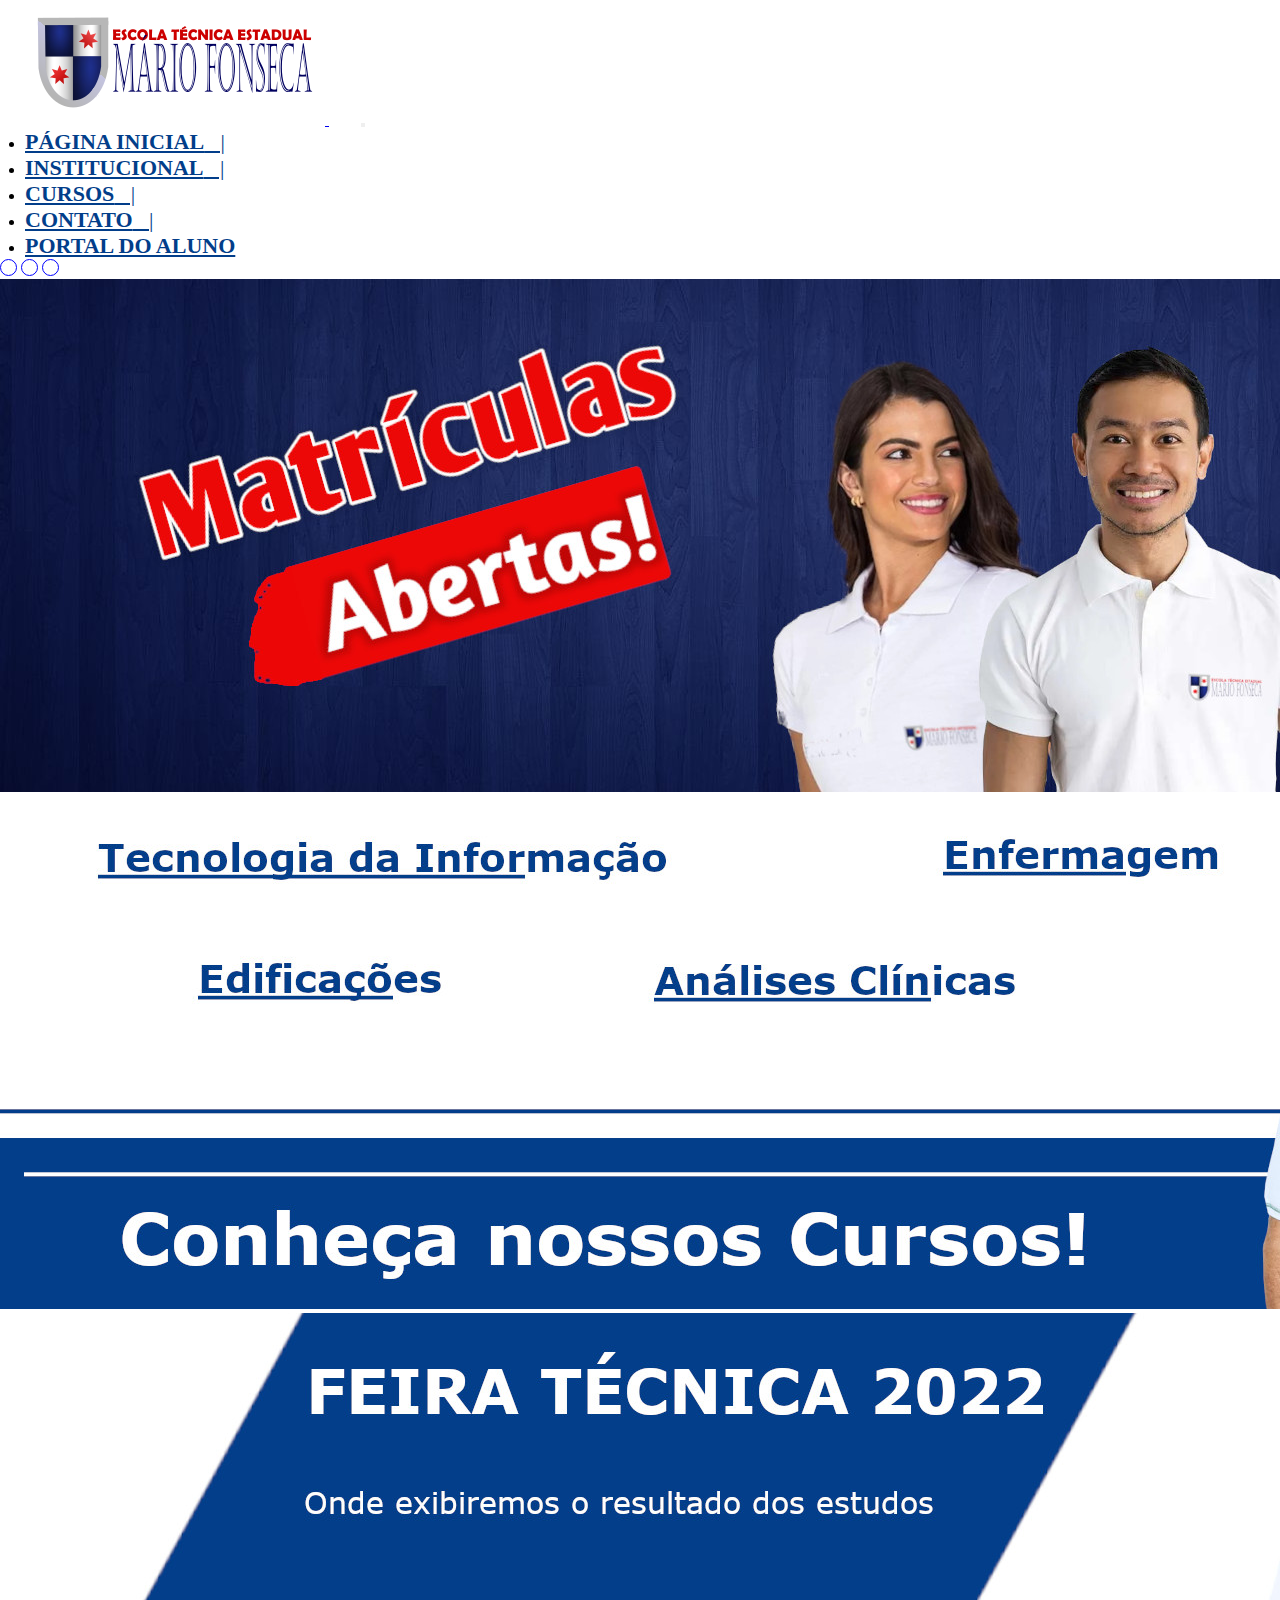
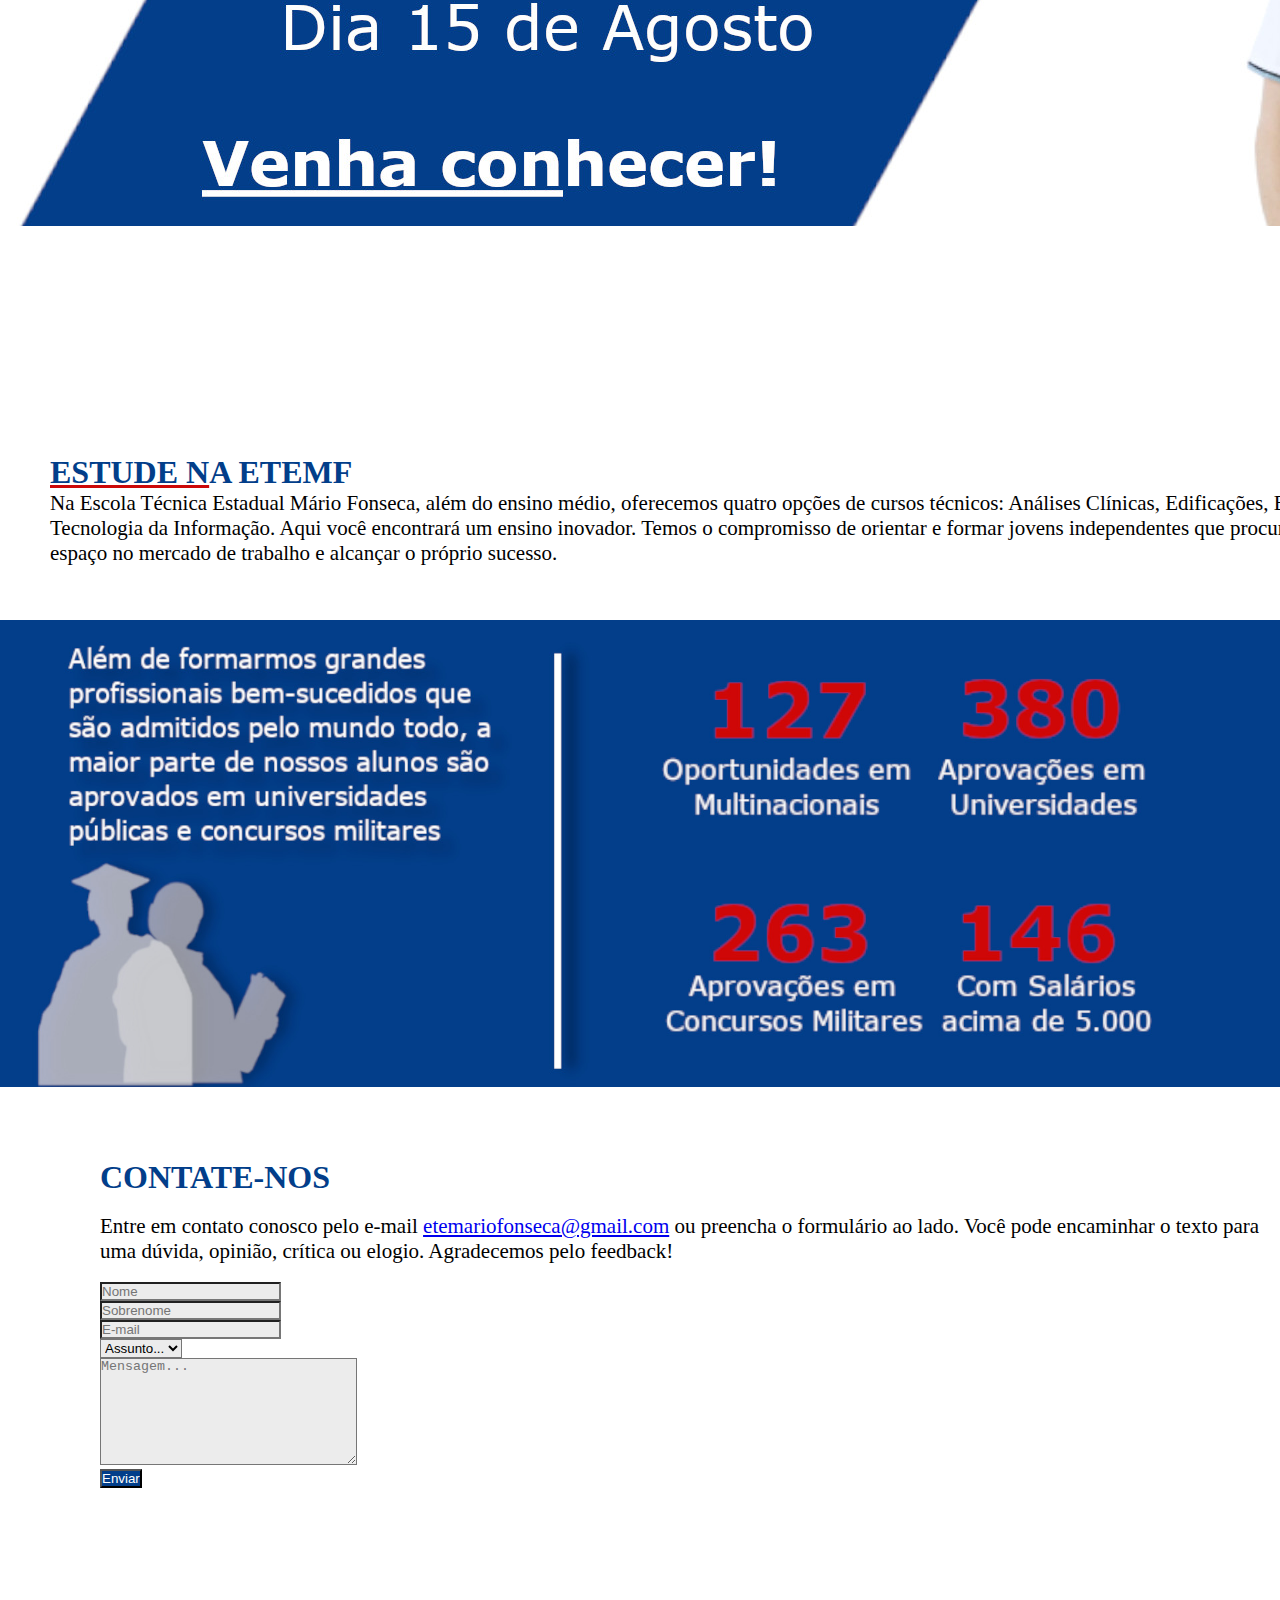
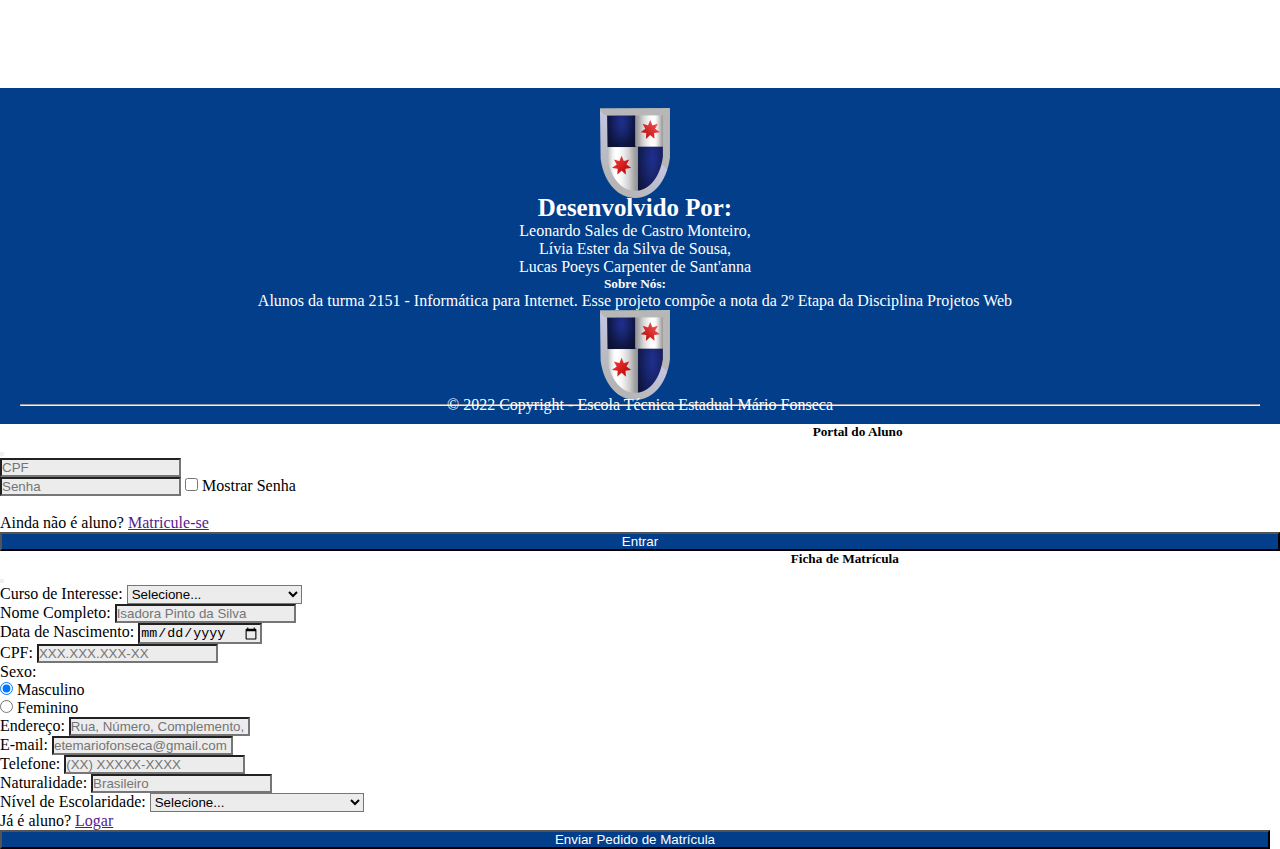
==== ETEMF - Projetos Web/index.html @ 79787ada "Envio para o Github" ====
<!DOCTYPE html>
<html lang="pt-br">
<head>
    <meta charset="UTF-8">
    <meta http-equiv="X-UA-Compatible" content="IE=edge">
    <meta name="viewport" content="width=device-width, initial-scale=1.0">
    <title>Página Inicial</title>
    <link href="https://cdn.jsdelivr.net/npm/bootstrap@5.2.0/dist/css/bootstrap.min.css" rel="stylesheet" integrity="sha384-gH2yIJqKdNHPEq0n4Mqa/HGKIhSkIHeL5AyhkYV8i59U5AR6csBvApHHNl/vI1Bx" crossorigin="anonymous">
    <link rel="shortcut icon" href="imagens/escudo.ico" type="image/x-icon">
    <link rel="stylesheet" href="css/style.css">
</head>
<body>
    <main>
        <nav class="navbar navbar-expand-lg bg-white roxin">
            <div class="container-fluid">
              <a class="navbar-brand logo" href="#">
                <img src="imagens/logo.png" alt="">
              </a><span class="somecell">&nbsp;&nbsp;&nbsp;&nbsp;&nbsp;&nbsp;&nbsp;</span>
              <button class="navbar-toggler" type="button" data-bs-toggle="collapse" data-bs-target="#navbarNav" aria-controls="navbarNav" aria-expanded="false" aria-label="Toggle navigation">
                <span class="navbar-toggler-icon"></span>
              </button>
              <div class="collapse navbar-collapse" id="navbarNav">
                <ul class="navbar-nav">
                  <li class="nav-item">
                    <a class="nav-link menuzin" aria-current="page" href="#"><b>PÁGINA INICIAL</b><span class="somecell"> &nbsp; |</span></a>
                  </li>
                  <hr class="somepc">
                  <li class="nav-item">
                    <a class="nav-link menuzin" href="intitucional.html"><b>INSTITUCIONAL</b><span class="somecell"> &nbsp; |</span> </a>
                  </li>
                  <hr class="somepc">
                  <li class="nav-item">
                    <a class="nav-link menuzin" href="cursos.html"><b>CURSOS</b><span class="somecell"> &nbsp; |</span> </a>
                  </li>
                  <hr class="somepc">
                  <li class="nav-item">
                    <a class="nav-link menuzin" href="#contato"><b>CONTATO</b><span class="somecell"> &nbsp; |</span> </a>
                  </li>
                  <hr class="somepc">
                  <li class="nav-item">
                    <a class="nav-link menuzin" href="#" data-bs-toggle="modal" data-bs-target="#exampleModalToggle"><b>PORTAL DO ALUNO</b></a>
                  </li>
                </ul>
              </div>
            </div>
          </nav>

          <div id="carouselExampleIndicators" class="carousel slide" data-bs-ride="true">
            <div class="carousel-indicators">
              <button type="button" data-bs-target="#carouselExampleIndicators" data-bs-slide-to="0" class="active" aria-current="true" aria-label="Slide 1" ></button>
              <button type="button" data-bs-target="#carouselExampleIndicators" data-bs-slide-to="1" aria-label="Slide 2"></button>
              <button type="button" data-bs-target="#carouselExampleIndicators" data-bs-slide-to="2" aria-label="Slide 3"></button>
            </div>
            <div class="carousel-inner">
              <div class="carousel-item active" data-bs-interval="8000">
                <img src="imagens/banner2.jpg" class="w-100 somecell" alt="...">
                <img src="imagens/banner1r.jpg" class="w-100 somepc" alt="...">
              </div>
              <div class="carousel-item" data-bs-interval="8000">
                <img src="imagens/banner1.jpg" class="w-100 somecell" alt="...">
                <img src="imagens/banner2r.jpg" class="w-100 somepc" alt="...">
              </div>
              <div class="carousel-item" data-bs-interval="8000">
                <img src="imagens/banner3.jpg" class="w-100 somecell" alt="...">
                <img src="imagens/banner3r.jpg" class="w-100 somepc" alt="...">
              </div>
            </div>
            </button>
          </div>

          <br><br><br>

          
          <div class="row container estude_etemf">
            <div class="col-md-7 col-sm-12">
              <div class="ratio ratio-16x9">
                <iframe class="padvid" src="https://www.youtube.com/embed/x_8GT5tvllw" title="YouTube video player" frameborder="0" allow="accelerometer; autoplay; clipboard-write; encrypted-media; gyroscope; picture-in-picture" allowfullscreen></iframe>
              </div>
            </div>
            <div class="col-md-4 col-sm-12 estudenaetemf">
            <br class="somepc">
            <h1 class="titulo ltit"><b><span class="sublinhado">ESTUDE N</span>A ETEMF</b></h1>  
            <p class="textindex" style="font-size: 21px;">Na Escola Técnica Estadual Mário Fonseca, além do ensino médio, oferecemos quatro opções de cursos técnicos: Análises Clínicas, Edificações, Enfermagem e Tecnologia da Informação. Aqui você encontrará um ensino inovador. Temos o compromisso de orientar e formar jovens independentes que procuram encontrar um espaço no mercado de trabalho e alcançar o próprio sucesso. 

            </p>
            </div>
          </div>

          <br><br><br>

          <img class="imgaprovados somecell" src="imagens/resultados3.0.jpg" alt="">
          <img class="imgaprovados somepc" src="imagens/resultado-responsivo2.0.jpg" alt="">
          
          <br><br>

          <div class="row container contato" id="contato">

            <div class="col-sm-5">
              <h1 class="titulo">CONTATE-NOS</h1>
              <br>
              <p style="font-size: 21px;">
                Entre em contato conosco pelo e-mail <a href=mailto:etemariofonseca@gmail.com>etemariofonseca@gmail.com</a> ou preencha o formulário ao lado. Você pode encaminhar o texto para uma dúvida, opinião, crítica ou elogio. Agradecemos pelo feedback!</p>
              <br>
            </div>

            <div class="col-sm-7">
                <form action="https://api.staticforms.xyz/submit" method="post" class="row g-3">
                  <input type="hidden" name="accessKey" value="0bdb96b9-4ab4-44a5-a13f-b77f1371d944">
                  <input type="hidden" name="redirectTo" value="https://lucas-poeys.github.io/2151-Lucas_Poeys/pagina_envio/envio.html">
                  <div class="col-md-6">
                    <input type="text" name="$Nome" id="nome" class="form-control" placeholder="Nome" required>
                  </div>
                  <div class="col-md-6">
                    <input type="text" name="$Sobrenome" id="sobrenome" class="form-control" placeholder="Sobrenome" required>
                  </div>
                  <div class="col-md-12">
                    <input type="email" name="email" id="email" class="form-control" placeholder="E-mail" required>
                  </div>
                  <div class="col-md-12">
                    <select name="subject" class="form-select" id="tipo">
                      <option value="Escolha">Assunto...</option>
                      <option value="Dúvida">Dúvida</option>
                      <option value="Opinião">Opinião</option>
                      <option value="Crítica">Crítica</option>
                      <option value="Elogios">Elogios</option>
                    </select>
                  </div>
                  <div class="col-md-12">
                    <textarea name="$Mensagem" class="form-control" placeholder="Mensagem..." id="mensagem" cols="30" rows="7" required></textarea>
                  </div>
                  <div class="col-md-12">
                    <input type="submit" class="form-control botao" value="Enviar">
                  </div>
                </form>
            </div>

          </div>
    </main>


    <script src="https://cdn.jsdelivr.net/npm/bootstrap@5.2.0/dist/js/bootstrap.bundle.min.js" integrity="sha384-A3rJD856KowSb7dwlZdYEkO39Gagi7vIsF0jrRAoQmDKKtQBHUuLZ9AsSv4jD4Xa" crossorigin="anonymous"></script>
    <script src="js/script.js"></script>
</body>

<footer>
  <center>
    <div class="row container rodape">
    <div class="col-md-2">
    <img id="escudo" src="imagens/escudo.png" alt="">
    </div>
    <div class="col-md-4 desenvolvido">
        <br>
    <h5>Desenvolvido Por:</h5>
    <p class="nomes"> Leonardo Sales de Castro Monteiro, <br> Lívia Ester da Silva de Sousa, <br> Lucas Poeys Carpenter de Sant'anna
    </p>
</div>
    <div class="col-md-4">
      <h5>Sobre Nós:</h5>
      <p class="nomes">
        Alunos da turma 2151 - Informática para Internet. Esse projeto compõe a nota da 2º Etapa da Disciplina Projetos Web
      </p>
    </div>
    <div class="col-md-2">
      <img id="escudo" src="imagens/escudo.png" alt="">
      </div>
</div>
</center>
    

    <hr>
    <center>
    <p id="copyright">© 2022 Copyright - Escola Técnica Estadual Mário Fonseca</p>
</center>
</footer>


<div class="modal fade" id="exampleModalToggle" aria-hidden="true" aria-labelledby="exampleModalToggleLabel" tabindex="-1">
  <div class="modal-dialog modal-dialog-centered">
    <div class="modal-content">
      <div class="modal-header">
        
        <h5 class="modal-title modaltit-portalaluno" id="exampleModalToggleLabel" style="text-align: center;">Portal do Aluno</h5>

        <button type="button" class="btn-close" data-bs-dismiss="modal" aria-label="Close"></button>
      </div>
      <div class="modal-body">
        <form action="#" onsubmit="entrada(); return false">
            <p style="color: red; display: none;" id="valuse">CPF ou Senha inválidos</p>
            <input type="text" class="form-control" id="cpf" placeholder="CPF" onkeypress="mascara_cpf(this)" maxlength="14" onkeydown="return somente_numero(event)" onkeyup="salto(this.name,this.value)">
            <p style="color: red;display: none;" id="valcpf">Esse campo é obrigatório! Preencha com seu CPF</p>
            <br>
         
            <input type="password" class="form-control" id="senha" placeholder="Senha">
            <p style="color: red;display: none;" id="valsenha">Esse campo é obrigatório! Preencha com sua Senha</p>
            <input type="checkbox" class="form-check-input" id="checkbox" onclick="mostrar()">
            <label class="form-check-label" for="checkbox">Mostrar Senha</label>
            <br><br>
          
            <p>Ainda não é aluno? <a href="" data-bs-target="#exampleModalToggle2" data-bs-toggle="modal">Matricule-se</a></p>
          <center><button type="submit" class="btn" style="width: 100%;background-color: #023E8A;color: white;">Entrar</button></center>
        
        </form>
      </div>
    </div>
  </div>
</div>
<div class="modal fade" id="exampleModalToggle2" aria-hidden="true" aria-labelledby="exampleModalToggleLabel2" tabindex="-1">
  <div class="modal-dialog modal-dialog-centered modal-lg">
    <div class="modal-content matricule-se">
      <div class="modal-header">
        <h5 class="modal-title ficha_matricula" id="exampleModalToggleLabel2" style="text-align: center;">Ficha de Matrícula</h5>
        <button type="button" class="btn-close" data-bs-dismiss="modal" aria-label="Close"></button>
      </div>
      <div class="modal-body matricula">
        <form class="row g-3" onsubmit="matricula(); return false">
          <div class="col-12">
            <label for="curso" class="form-label">Curso de Interesse: </label>
            <select class="form-select" name="curso" id="curso">
              <option value="nada">Selecione...</option>
              <option value="">Tecnologia da Informação</option>
              <option value="">Enfermagem</option>
              <option value="">Análises Clínicas</option>
              <option value="">Edificações</option>
            </select>
            <p style="color: red;display: none;" id="valcurso">Esse campo é obrigatório! Preencha com seu Curso de Interesse</p>
          </div>
            <div class="col-12">
              <label for="nome" class="form-label">Nome Completo: </label>
              <input type="text" class="form-control" id="nomemat" placeholder="Isadora Pinto da Silva">
              <p style="color: red;display: none;" id="valnomematricula">Esse campo é obrigatório! Preencha com seu Nome Completo.</p>
            </div>
      
          <div class="col-md-4">
            <label for="nascimento" class="form-label">Data de Nascimento: </label>
            <input type="date" class="form-control" id="nascimento">
            <p style="color: red;display: none;" id="valnascimento">Esse campo é obrigatório! Preencha com sua Data de Nascimento.</p>
          </div>
          <div class="col-md-4">
            <label for="cpfmat" class="form-label">CPF: </label>
            <input type="text" class="form-control" id="cpfmat" onkeydown="return somente_numero(event)" onkeypress="mascara_cpf(this)" placeholder="XXX.XXX.XXX-XX" maxlength="14">
            <p style="color: red;display: none;" id="valcpfmatricula">Esse campo é obrigatório! Preencha com seu CPF</p>
          </div>
          <div class="col-md-4">
            <label for="inputAddress" class="form-label">Sexo: </label>
            <br>
            <div class="form-check form-check-inline">
              <input class="form-check-input" type="radio" name="inlineRadioOptions" id="inlineRadio1" value="option1" checked>
              <label class="form-check-label" for="inlineRadio1">Masculino</label>
            </div>
            <div class="form-check form-check-inline">
              <input class="form-check-input" type="radio" name="inlineRadioOptions" id="inlineRadio2" value="option2">
              <label class="form-check-label" for="inlineRadio2">Feminino</label>
            </div>
          </div>
          <div class="col-12">
            <label for="endereco" class="form-label">Endereço: </label>
            <input type="text" class="form-control" id="endereco" placeholder="Rua, Número, Complemento, Bairro, Cidade, Estado">
            <p style="color: red;display: none;" id="valendereco">Esse campo é obrigatório! Preencha com seu Endereço.</p>
          </div>
          <div class="col-md-6">
            <label for="email" class="form-label">E-mail: </label>
            <input type="email" class="form-control" id="emailmat" placeholder="etemariofonseca@gmail.com">
            <p style="color: red;display: none;" id="valemailmatricula">Esse campo é obrigatório! Preencha com seu E-mail.</p>
          </div>
          <div class="col-md-6">
            <label for="telefone" class="form-label">Telefone: </label>
            <input type="text" class="form-control" id="telefone" onkeydown="return somente_numero(event)" placeholder="(XX) XXXXX-XXXX" maxlength="15" onkeypress="mascara_telefone(this)">
            <p style="color: red;display: none;" id="valtelefone">Esse campo é obrigatório! Preencha com seu Telefone</p>
          </div>
          <div class="col-12">
            <label for="naturalidade" class="form-label">Naturalidade: </label>
            <input type="text" class="form-control" id="naturalidade" placeholder="Brasileiro">
            <p style="color: red;display: none;" id="valnaturalidade">Esse campo é obrigatório! Preencha com sua naturalidade.</p>
          </div>
          <div class="col-12">
            <label for="escolaridade" class="form-label">Nível de Escolaridade: </label>
            <select class="form-select" name="escolaridade" id="escolaridade" required>
              <option value="nada">Selecione...</option>
              <option value="">Ensino Médio Completo</option>
              <option value="">Ensino Médio Incompleto</option>
              <option value="">Ensino Fundamental Completo</option>
              <option value="">Ensino Fundamental Incompleto</option>
            </select>
            <p style="color: red;display: none;" id="valescolaridade">Esse campo é obrigatório! Preencha com seu Nível de Escolaridade</p>
            <br>
          </div>
          <p>Já é aluno? <a href="" data-bs-target="#exampleModalToggle" data-bs-toggle="modal">Logar</a></p>
          <div class="col-12">
            <button type="submit" class="btn botao" style="width: 100%;">Enviar Pedido de Matrícula</button>
          </div>
        </form>
        
      </div>
    </div>
  </div>
</div>
  </div>
</div>
</html>
---- ETEMF - Projetos Web/css/style.css ----
* {
    margin: 0;
    padding: 0;
}
nav {
    margin-left: 25px;
}

.menuzin {
    color: #023E8A;
    font-size: 22px;
}

.menuzin:hover {
    color: rgb(2, 72, 163);
}

.carousel .carousel-indicators button {
    width: 17px;
    height: 17px;
    border-radius: 50%;
    background-color: rgb(255, 255, 255);
    border-style: solid;
    border-color: blue;
    border-width: 1px;
}

.somepc {
    display: none;
}

.sublinhado {
    text-decoration: underline #CC0808;
}

.padvid {
    padding: 8px 15px 8px 15px;
    margin-left: 40px;
    margin-right: 0px;
}
.estudenaetemf {
text-align: 25px;
}

.ltit {
    margin-left: 50px;
    margin-right: -240px;
}

.titulo {
    color: #023E8A;
}
.textindex {
    margin-left: 50px;
    font-size: 20px;
    margin-right: -200px;
}
.imgaprovados {
    width: 100%;
}

.quadrado {
    background-color: #023E8A;
    width: 100%;
    height: 40px;
}

.padlocal {
    padding-left: 100px;
    padding-top: 10px;
}

.contato {
    margin-left: 100px;
    margin-top: 50px;
}

.imgcursos {
    margin-right: 210px;
}


footer {
    color: white;
    margin-top: 200px;
    padding: 20px;
    background-color: #023E8A;
}

.form-control, .form-select {
    background-color: rgba(209, 209, 209, 0.404);
}

.botao {
    background-color: #023E8A;
    color: white;
}
.nomes {
    font-size: 16px;
}
#escudo {
    margin-left: 0%;
}
.desenvolvido {
    font-size: 30px;
    margin-top: -42px;
    margin-left: 0px;
}
#copyright {
    margin-bottom: -10px;
    margin-top: -10px;
}

/*====================== INSTITUCIONAL =========================*/

.sobre_etemf {
    margin-top: 50px;
    margin-left: 100px;
}

.mapa {
    border:0; 
    padding-top: 10px; 
    padding-right: 100px; 
    padding-left: 100px;
    padding-bottom: 50px;
}

.imginst {
    height: 362px;
}

/*======================== CURSOS ========================= */
.cursos {
    margin-left: 0px;
}

.titcurso {
    text-align: left; 
    font-size: 55px;
    margin-left: 30px;
}
.card {
    margin-right: 0px;
}
.card-right {
    margin-left: 0px;
}
.cursos-col {
    margin-right: 10px;
}
.cursos-bottom {
    background-color: #023E8A;
    padding-top: 20px;
    padding-bottom: 20px;
}

/*====================== PORTAL DO ALUNO */

.modaltit-portalaluno {
    margin-left: 34%;
}
.ficha_matricula {
    margin-left: 32%;
}



.dados{
    margin-left: 5%;
    margin-right: 100px;
}
.row {
    margin-right: 10px;
}

/*Celular*/
@media (max-width: 576px) {
    .somecell {
        display: none;
    }
    .logo img {
        width: 200px;
    }

    .somepc {
        display: block;
    }

    .contato {
        margin: 0;
    }

    .padvid {
        margin: 0;
    }

    .titulo {
        margin: 0;
        text-align: center;
    }
    
    .estudenaetemf {
        padding: 0;
        margin: 0;
    }
    .estude_etemf {
        margin: 0;
    }
    .textindex {
        width: 400px;
        margin: 25px;
    
    }

    /* Institucional */
    .sobre_etemf {
        margin: 0;
    }

    .imgcell {
        width: 400px;
        display: block;
        margin: auto;
    }
    .padlocal {
        padding-left: 0;
    }
    .mapa {
        padding-left: 10px;
        padding-right: 10px;
    }
    .imginst {
        height: 200px;
    }

    /* Cursos */

    .titcurso {
        font-size: 38px;
        text-align: left;
        margin-left: 30px;
    }

    .quadrado {
        height: 20px;
    }
}
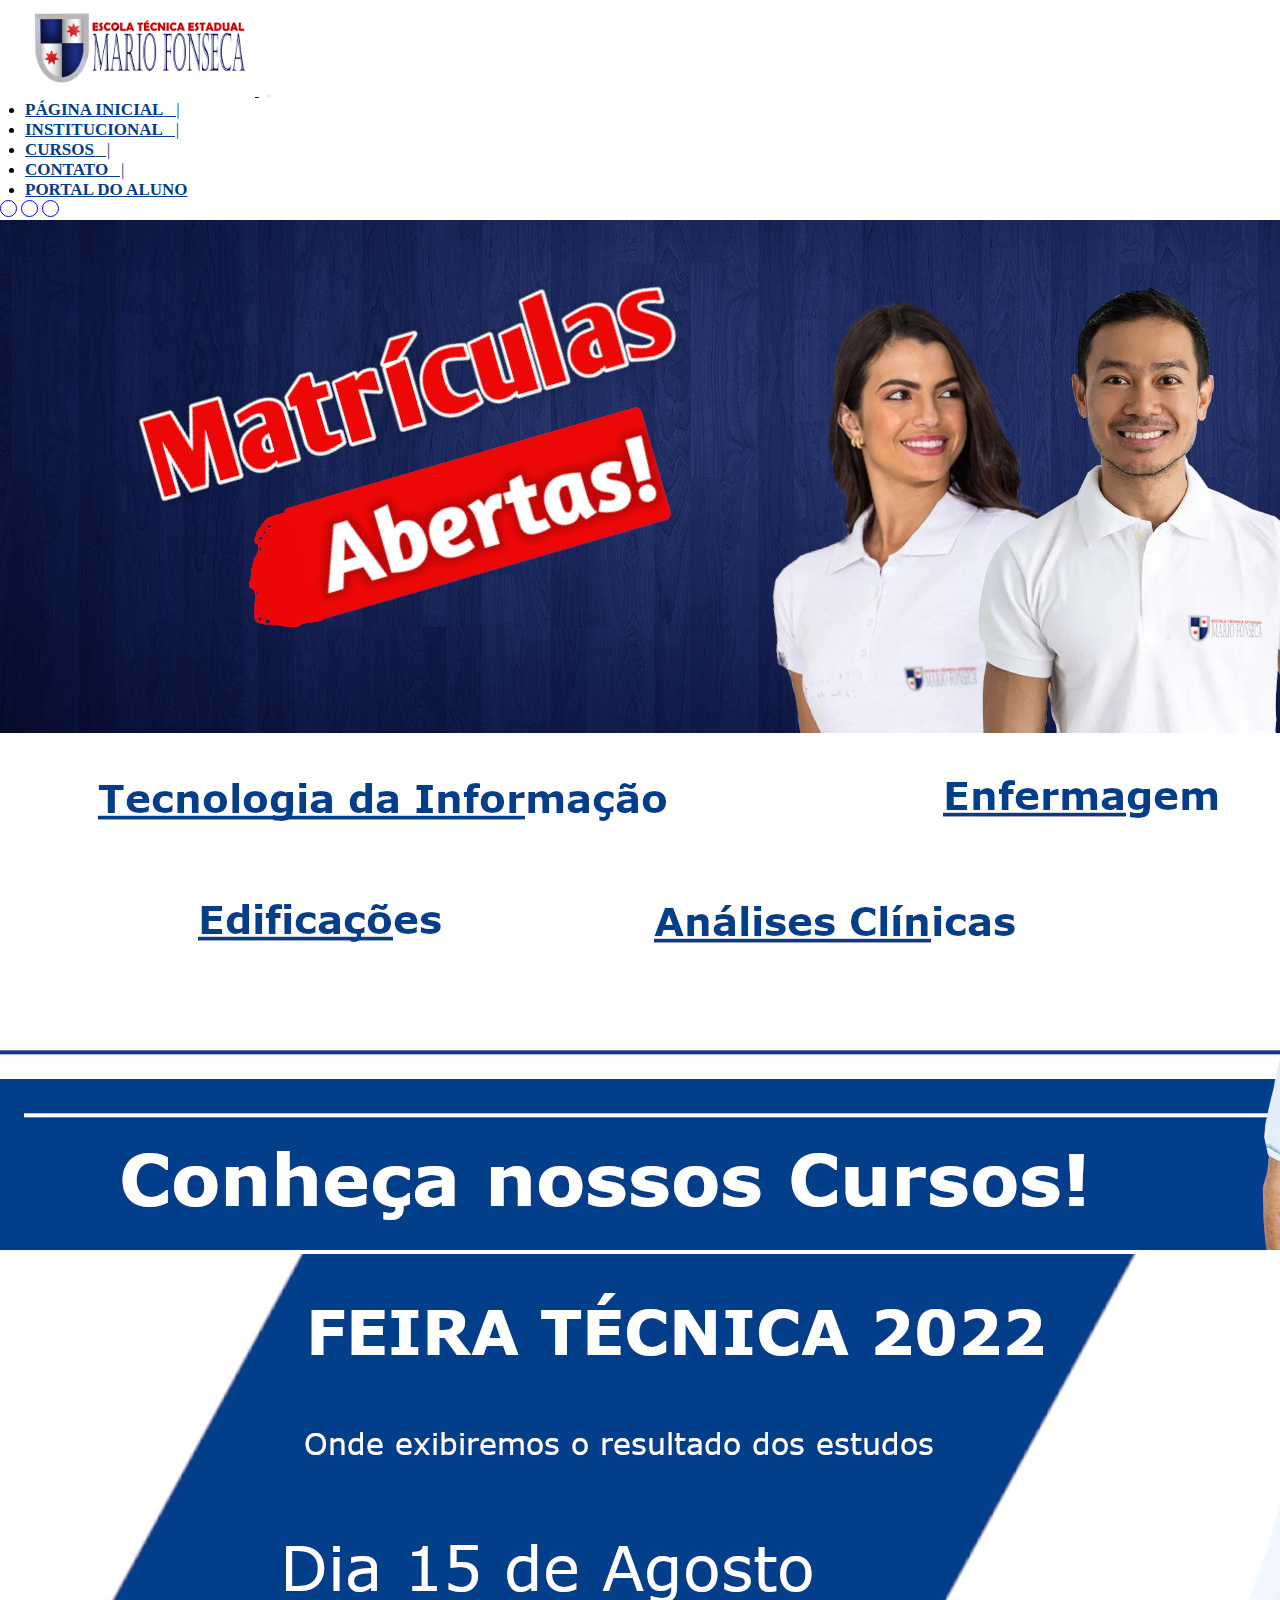
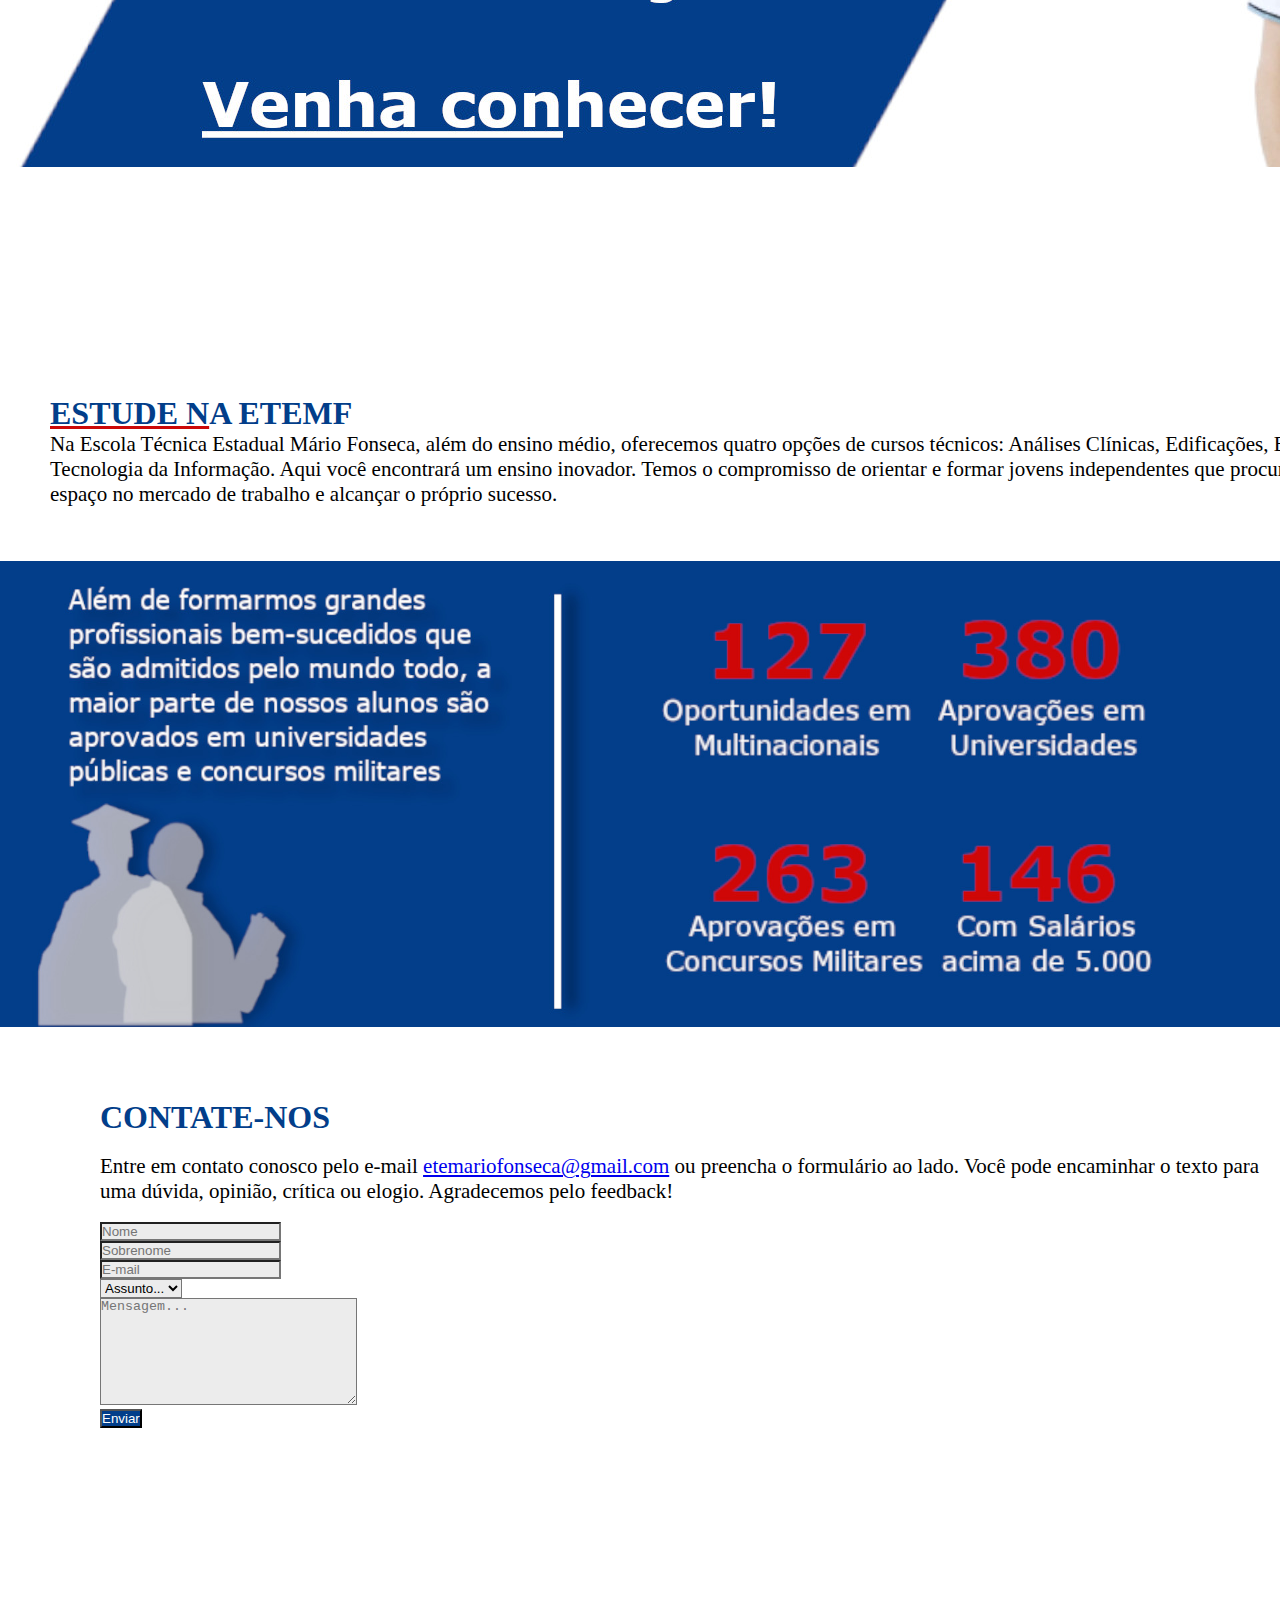
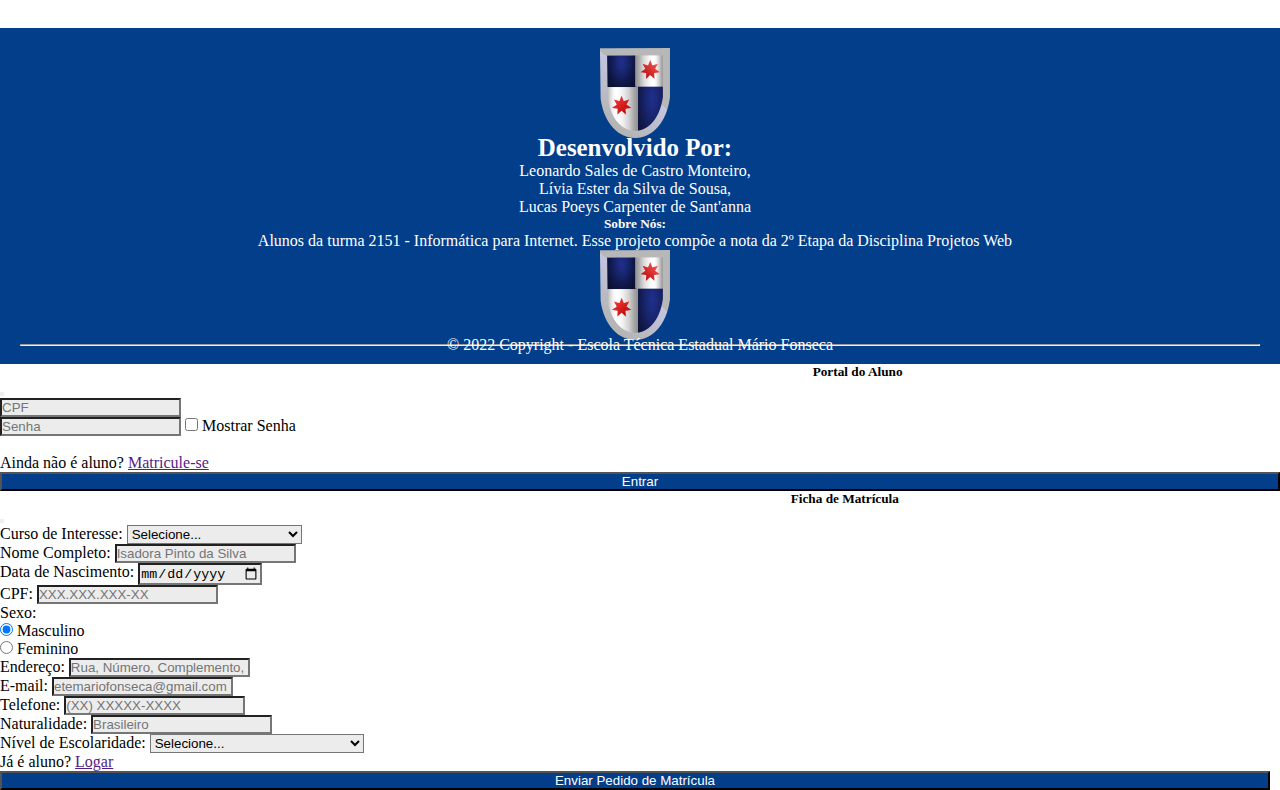
==== commit b718a894: "Atualização" ====
--- a/ETEMF - Projetos Web/index.html
+++ b/ETEMF - Projetos Web/index.html
@@ -15,11 +15,11 @@
             <div class="container-fluid">
               <a class="navbar-brand logo" href="#">
                 <img src="imagens/logo.png" alt="">
-              </a><span class="somecell">&nbsp;&nbsp;&nbsp;&nbsp;&nbsp;&nbsp;&nbsp;</span>
+              </a><span class="somecell">&nbsp;</span>
               <button class="navbar-toggler" type="button" data-bs-toggle="collapse" data-bs-target="#navbarNav" aria-controls="navbarNav" aria-expanded="false" aria-label="Toggle navigation">
                 <span class="navbar-toggler-icon"></span>
               </button>
-              <div class="collapse navbar-collapse" id="navbarNav">
+              <div class="collapse navbar-collapse opcoes" id="navbarNav">
                 <ul class="navbar-nav">
                   <li class="nav-item">
                     <a class="nav-link menuzin" aria-current="page" href="#"><b>PÁGINA INICIAL</b><span class="somecell"> &nbsp; |</span></a>
@@ -77,12 +77,17 @@
                 <iframe class="padvid" src="https://www.youtube.com/embed/x_8GT5tvllw" title="YouTube video player" frameborder="0" allow="accelerometer; autoplay; clipboard-write; encrypted-media; gyroscope; picture-in-picture" allowfullscreen></iframe>
               </div>
             </div>
-            <div class="col-md-4 col-sm-12 estudenaetemf">
-            <br class="somepc">
-            <h1 class="titulo ltit"><b><span class="sublinhado">ESTUDE N</span>A ETEMF</b></h1>  
-            <p class="textindex" style="font-size: 21px;">Na Escola Técnica Estadual Mário Fonseca, além do ensino médio, oferecemos quatro opções de cursos técnicos: Análises Clínicas, Edificações, Enfermagem e Tecnologia da Informação. Aqui você encontrará um ensino inovador. Temos o compromisso de orientar e formar jovens independentes que procuram encontrar um espaço no mercado de trabalho e alcançar o próprio sucesso. 
-
-            </p>
+
+            <div class="col-md-4 col-sm-12">
+              <div class="estudenaetemf">
+              <br class="somepc">
+              <h1 class="titulo ltit"><b><span class="sublinhado">ESTUDE N</span>A ETEMF</b></h1>
+              </div>
+              <br class="somepc">
+              <div>
+              <p class="textindex" style="font-size: 21px;">Na Escola Técnica Estadual Mário Fonseca, além do ensino médio, oferecemos quatro opções de cursos técnicos: Análises Clínicas, Edificações, Enfermagem e Tecnologia da Informação. Aqui você encontrará um ensino inovador. Temos o compromisso de orientar e formar jovens independentes que procuram encontrar um espaço no mercado de trabalho e alcançar o próprio sucesso.
+              </p>
+              </div>
             </div>
           </div>
 
@@ -106,7 +111,7 @@
             <div class="col-sm-7">
                 <form action="https://api.staticforms.xyz/submit" method="post" class="row g-3">
                   <input type="hidden" name="accessKey" value="0bdb96b9-4ab4-44a5-a13f-b77f1371d944">
-                  <input type="hidden" name="redirectTo" value="https://lucas-poeys.github.io/2151-Lucas_Poeys/pagina_envio/envio.html">
+                  <input type="hidden" name="redirectTo" value="https://etemf-projetosweb.github.io/ETEMF_Projetos-WEB/ETEMF%20-%20Projetos%20Web/envio.html">
                   <div class="col-md-6">
                     <input type="text" name="$Nome" id="nome" class="form-control" placeholder="Nome" required>
                   </div>
--- a/ETEMF - Projetos Web/css/style.css
+++ b/ETEMF - Projetos Web/css/style.css
@@ -8,7 +8,15 @@
 
 .menuzin {
     color: #023E8A;
-    font-size: 22px;
+    font-size: 17px;
+}
+
+.logo img {
+    width: 230px;
+}
+
+.opcoes ul {
+    margin-left: auto;
 }
 
 .menuzin:hover {
@@ -176,6 +184,9 @@
 
 /*Celular*/
 @media (max-width: 576px) {
+    body {
+        text-align: center;
+    }
     .somecell {
         display: none;
     }
@@ -208,8 +219,8 @@
         margin: 0;
     }
     .textindex {
-        width: 400px;
-        margin: 25px;
+        width: 100%;
+        margin: 0;
     
     }
 
@@ -219,7 +230,7 @@
     }
 
     .imgcell {
-        width: 400px;
+        width: 100%;
         display: block;
         margin: auto;
     }
